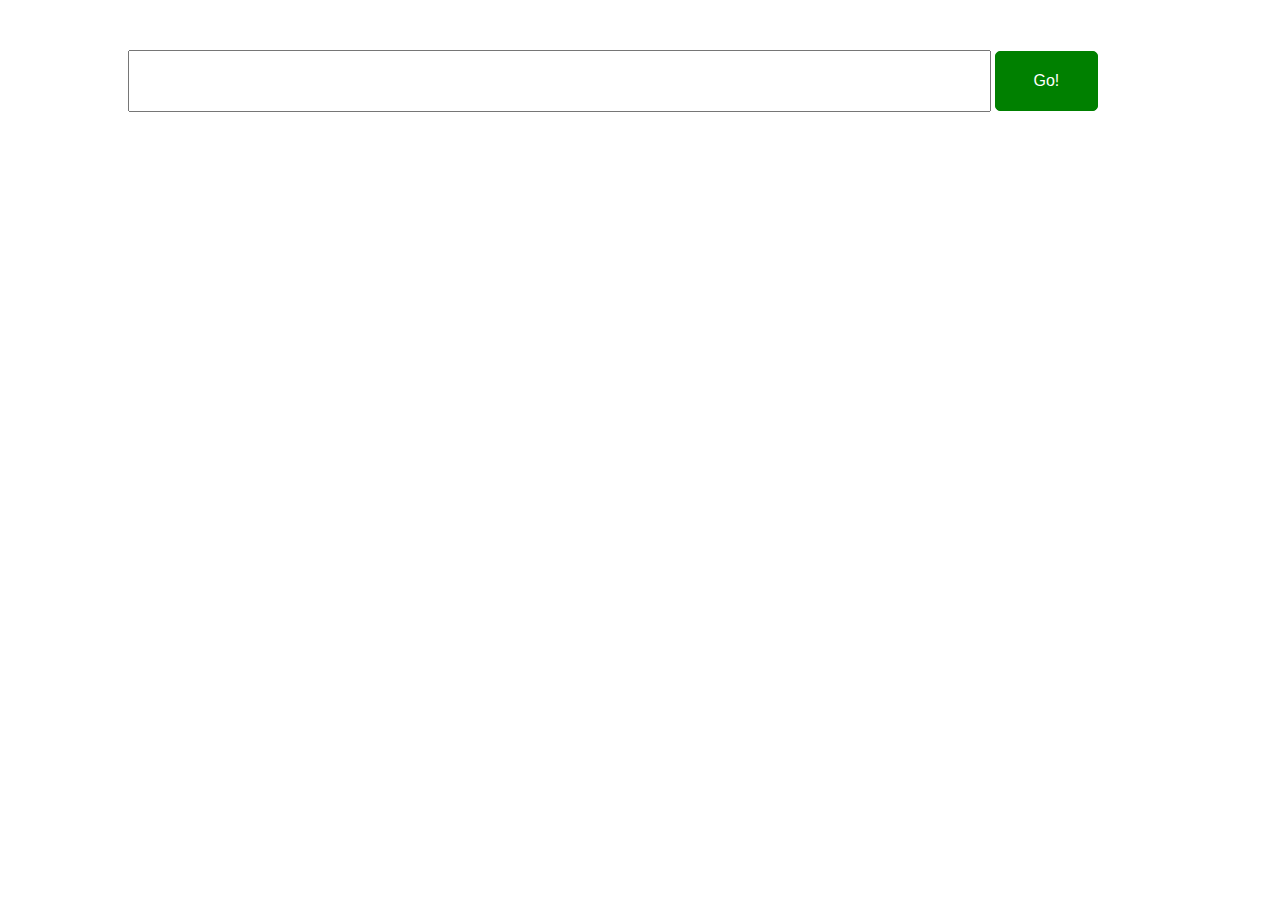
==== Funny Gifs/index.html @ 4c00fcb0 "Find Funny Giffs project" ====
<!doctype html>
<html>
	<head>
		<title>Giphy Search Engine</title>
		<link rel="stylesheet" href="css/main.css">
	</head>

	<body>
		<div class="container container-padding50">
			<input type="text" class="js-userinput container-textinput" value="" />
			<button class="js-go container-button ">Go!</button>
		</div>
		<div class="container container-padding50 js-container">
		</div>
		<script src="javascript/main.js"></script>
	</body>
</html>
---- Funny Gifs/css/main.css ----
body {
	width: 80%;
	max-width: 1024px;
	margin: 0 auto;
}

.container-padding50 {
	padding-top: 50px;
}

.container-textinput {
	width: 80%;
	display: inline-block;
	padding: 20px;
	font-size: 16px;
	font-family: Helvetica, sans-serif;
}

.container-button {
	width: 10%;
	display: inline-block;
	padding: 20px;
	background-color: green;
	color: white;
	font-size: 16px;
	font-family: Helvetica, sans-serif;

	border: 1px solid green;
	border-radius: 5px;
}

.container-image {
	width: 30%;
	display: block;
	float: left;
	margin-right:3%;
}
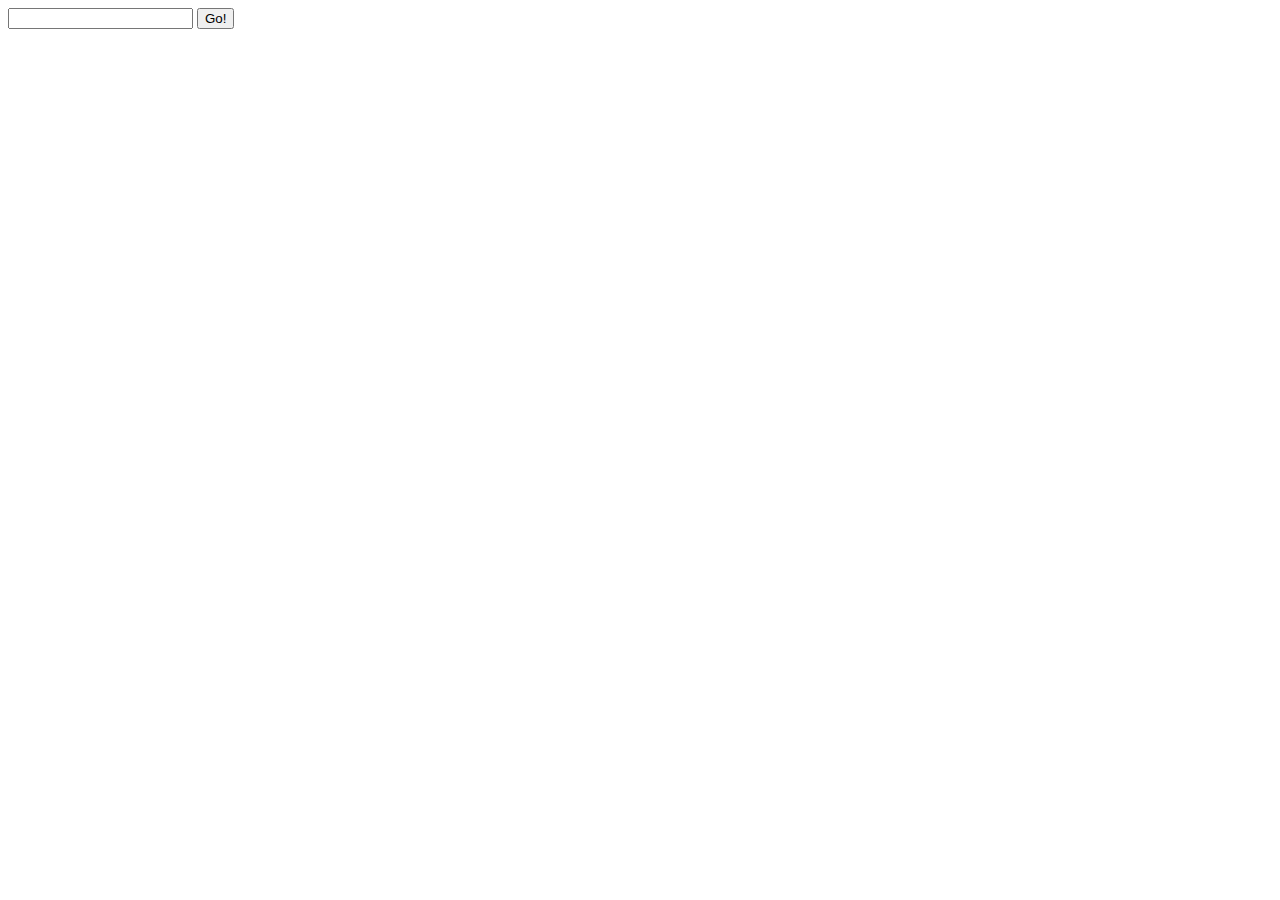
==== commit c40182d2: "false changes" ====
--- a/Funny Gifs/index.html
+++ b/Funny Gifs/index.html
@@ -2,7 +2,7 @@
 <html>
 	<head>
 		<title>Giphy Search Engine</title>
-		<link rel="stylesheet" href="css/main.css">
+		<link rel="stylesheet" href="css/main.css/">
 	</head>
 
 	<body>
@@ -12,6 +12,6 @@
 		</div>
 		<div class="container container-padding50 js-container">
 		</div>
-		<script src="javascript/main.js"></script>
+		<script src="javascript/main.js/"></script>
 	</body>
 </html> 	 	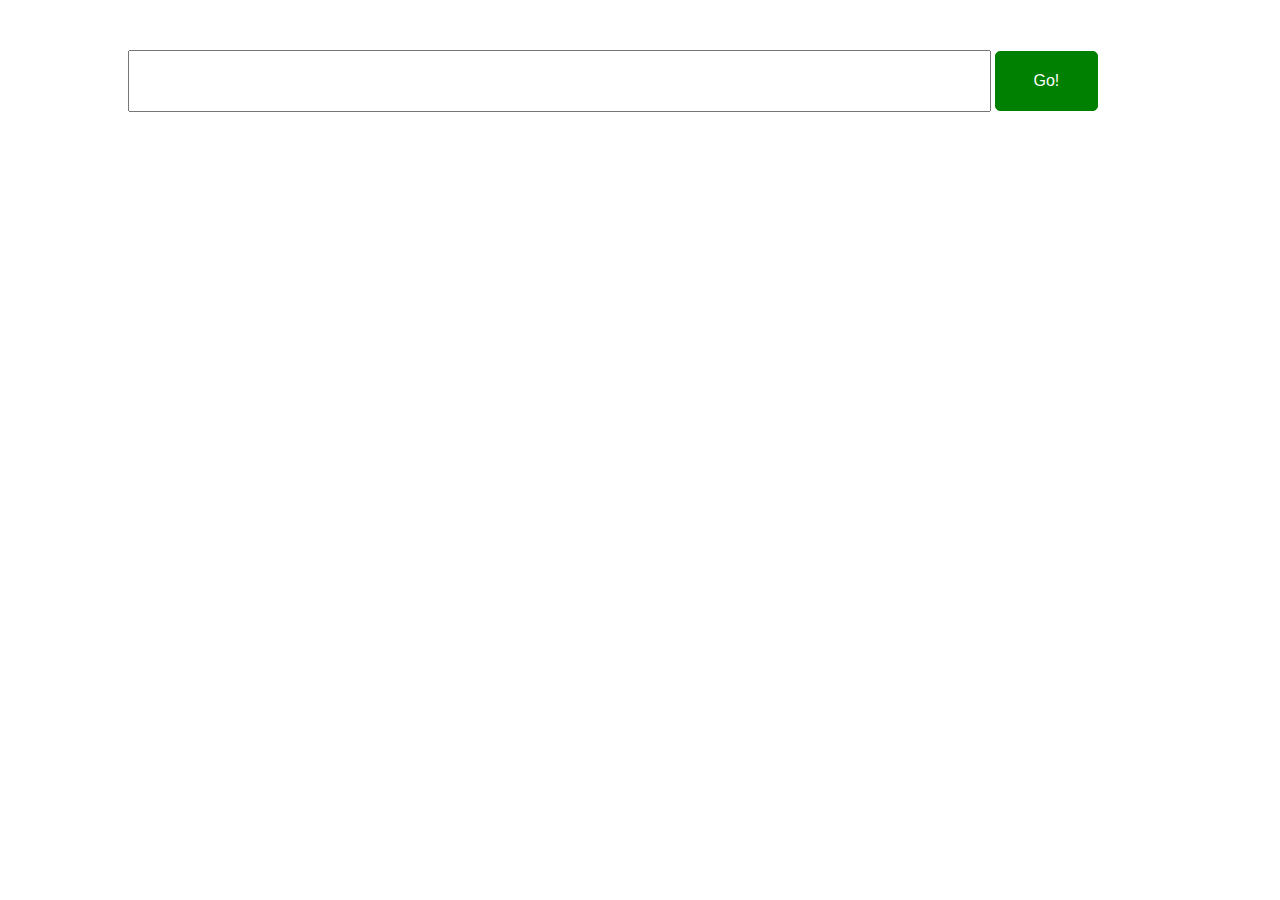
==== commit 228d0a8e: "Static webpage test" ====
--- a/Funny Gifs/index.html
+++ b/Funny Gifs/index.html
@@ -2,7 +2,7 @@
 <html>
 	<head>
 		<title>Giphy Search Engine</title>
-		<link rel="stylesheet" href="css/main.css/">
+		<link rel="stylesheet" href="main.css">
 	</head>
 
 	<body>
@@ -12,6 +12,6 @@
 		</div>
 		<div class="container container-padding50 js-container">
 		</div>
-		<script src="javascript/main.js/"></script>
+		<script src="main.js"></script>
 	</body>
 </html> 	 	--- a/Funny Gifs/main.css
+++ b/Funny Gifs/main.css
@@ -0,0 +1,37 @@
+body {
+	width: 80%;
+	max-width: 1024px;
+	margin: 0 auto;
+}
+
+.container-padding50 {
+	padding-top: 50px;
+}
+
+.container-textinput {
+	width: 80%;
+	display: inline-block;
+	padding: 20px;
+	font-size: 16px;
+	font-family: Helvetica, sans-serif;
+}
+
+.container-button {
+	width: 10%;
+	display: inline-block;
+	padding: 20px;
+	background-color: green;
+	color: white;
+	font-size: 16px;
+	font-family: Helvetica, sans-serif;
+
+	border: 1px solid green;
+	border-radius: 5px;
+}
+
+.container-image {
+	width: 30%;
+	display: block;
+	float: left;
+	margin-right:3%;
+}